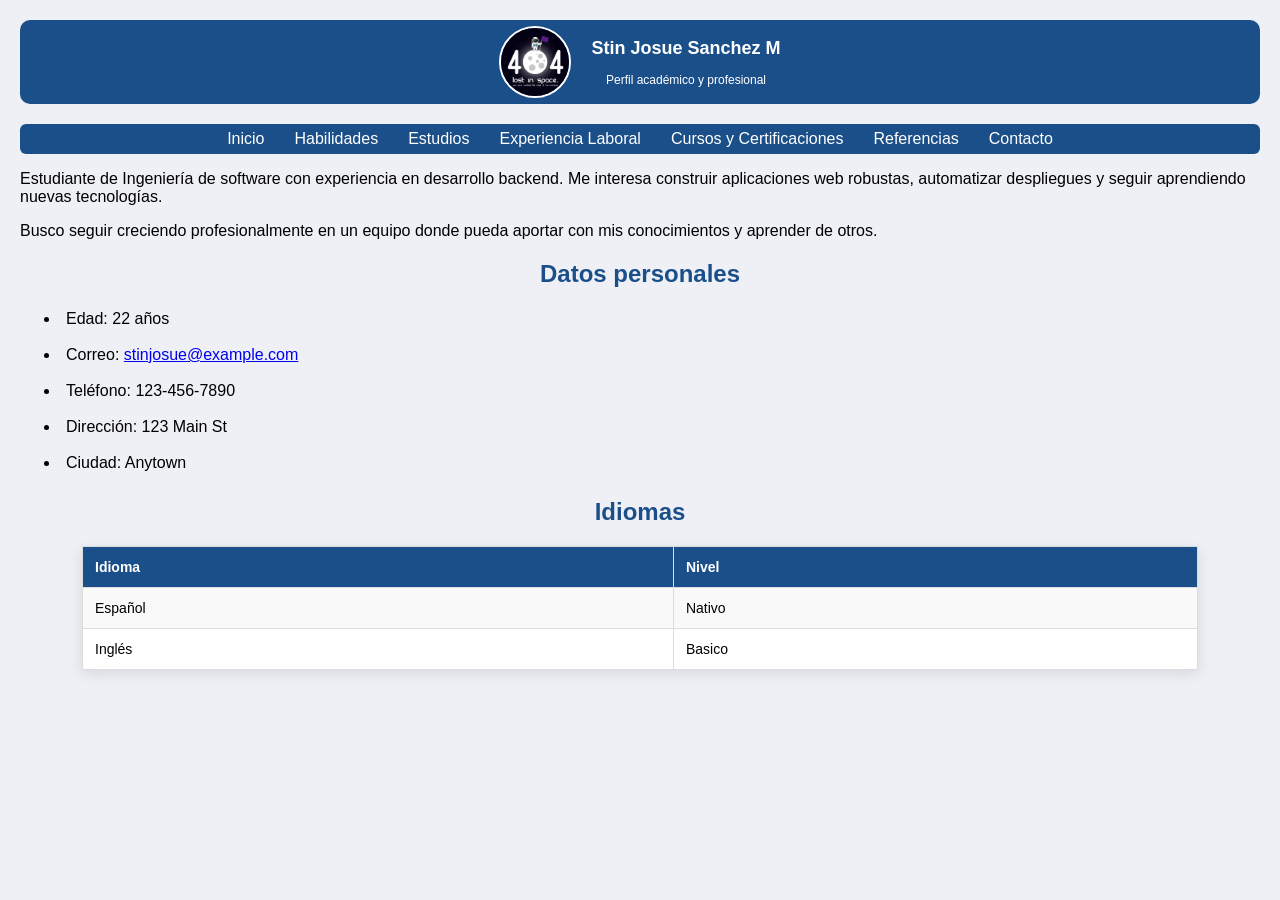
==== index.html @ f84e4e76 "first commit" ====
<!DOCTYPE html>
<html lang="es">
<head>
    <meta charset="UTF-8">
    <meta name="viewport" content="width=device-width, initial-scale=1.0">
    <title>Curriculum vitae</title>
    <link rel="stylesheet" href="css/styles.css">
</head>
<body >


      <header class="header">
        <img src="uploads/foto.png" alt="Foto de Stin Josue Sanchez M" class="perfil">
        <div>
            <h1>Stin Josue Sanchez M</h1>
            <p>Perfil académico y profesional</p>
        </div>
    </header>
    <nav>
        <a href="index.html">Inicio</a>
        <a href="habilidades.html">Habilidades</a>
        <a href="estudios.html">Estudios</a>
        <a href="experiencia.html">Experiencia Laboral</a>
        <a href="cursos.html">Cursos y Certificaciones</a>
        <a href="referencias.html">Referencias</a>
        <a href="contacto.html">Contacto</a>
    </nav>

   

    <p>Estudiante de Ingeniería de software con experiencia en desarrollo backend. Me interesa construir aplicaciones web robustas, automatizar despliegues y seguir aprendiendo nuevas tecnologías.</p>
    <p>Busco seguir creciendo profesionalmente en un equipo donde pueda aportar con mis conocimientos y aprender de otros.</p>

    <h2>Datos personales</h2>
    <ul>
        <li>Edad: 22 años</li>
        <li>Correo: <a href="mailto:stinjosue@example.com">stinjosue@example.com</a></li>
        <li>Teléfono: 123-456-7890</li>
        <li>Dirección: 123 Main St</li>
        <li>Ciudad: Anytown</li>
    </ul>

    <h2>Idiomas</h2>
    <table border="1" cellpadding="6">
        <tr>
            <th>Idioma</th>
            <th>Nivel</th>
        </tr>
        <tr>
            <td>Español</td>
            <td>Nativo</td>
        </tr>
        <tr>
            <td>Inglés</td>
            <td>Basico</td>
        </tr>
    </table>

  
</body>
</html>
---- css/styles.css ----
body{
    font-family: Arial, Helvetica, sans-serif;
    background-color: #eef0f5;
    padding: 20px;
    margin: 0;

}

 li{
    margin-bottom: 6px;
    justify-content: center;
    padding: 6px;
    


 }

nav {
    display: flex;
    flex-wrap: wrap;
    justify-content: center;
    gap: 6px;
    margin-bottom: 14px;
    border-radius: 6px;
    background-color: #1b4f8a;
    
}

nav a {
    color: #fff;
    text-decoration: none;
    padding: 6px 12px;
    border-radius: 6px;
}

nav a:hover {
    background-color: darkgrey;
    color: #fff;
}

.header {
    display: flex;
    align-items: center;
    justify-content: center;
    gap: 20px;
    background-color: #1b4f8a;
    color: #fff;
    border-radius: 10px;
    padding: 6px 20px;
    margin-bottom: 20px;
}

.header h1 {
    font-size: 18px;
    margin: 0 0 14px;
}

.header p {
    font-size: 12px;
    margin: 0;
    text-align: center;
}

.perfil {
    width: 68px;
    height: 68px;
    object-fit: cover;
    border-radius: 50%;
    border: 2px solid #fff;
}
h2 {
    color: #1b4f8a;
    margin-bottom: 6px;
    text-align: center;
    margin-top: 20px;
    font-size: 24px;
}

/* Estilos para las tablas*/

table {
width: 90%;
border-collapse: collapse;
  margin:20px auto;
  background-color: #fff;
  box-shadow: 0 4px 14px rgba(0, 0, 0, 0.1);
}

th {
  border: 1px solid #ddd;
  padding: 12px;
  text-align: left;
  font-size: 14px;
  background-color:  #1b4f8a;
  color: #fff;
}
td {
  border: 1px solid #ddd;
  padding: 12px;
  font-size: 14px;
}

tr:nth-child(even) {
  background-color: #f9f9f9;
}

tr hover td{
  background-color:  #1b4f8a;
}

/*Estilos para el form*/

form {
  width: 450px;
  max-width: 90%;
  margin: 20px auto;
  background-color: #fff;
  padding: 25px;
  border-radius: 10px;
  box-shadow: 0 4px 14px rgba(0, 0, 0, 0.1);
  align-items: center;
  box-sizing: border-box;
}

/*Etiquetas dentro del form*/
form label {
  display: block;
  margin-bottom: 5px;
  font-weight: bold;
  COLOR: #1b4f8a;
  font-size: 14px;
   font-family: Arial, Helvetica, sans-serif;
  font-weight: bold;

}
form input[type="text"],
form input[type="email"],
form input[type="tel"],
form input[type="date"] {
  width: 100%;
  padding: 8px;
  border: 1px solid #ccc;
  border-radius: 4px;
  box-sizing: border-box;
  font-size: 14px;
  font-family: Arial, Helvetica, sans-serif;
}

form input[type="submit"] {
  background-color: #1b4f8a;
  color: white;
  padding: 10px 20px;
  border: none;
  border-radius: 4px;
  cursor: pointer;
  font-size: 14px;
  width: 100%;
}

form input[type="submit"]:hover {
  background-color: #0d2e5a;
}

select {
  width: 100%;
  padding: 8px;
  border: 1px solid #ccc;
  border-radius: 4px;
  box-sizing: border-box;
  font-size: 14px;
  font-family: Arial, Helvetica, sans-serif;
}

form textarea {
  width: 100%;
  padding: 8px;
  border: 1px solid #ccc;
  border-radius: 4px;
  box-sizing: border-box;
  font-size: 14px;
  font-family: Arial, Helvetica, sans-serif;
}
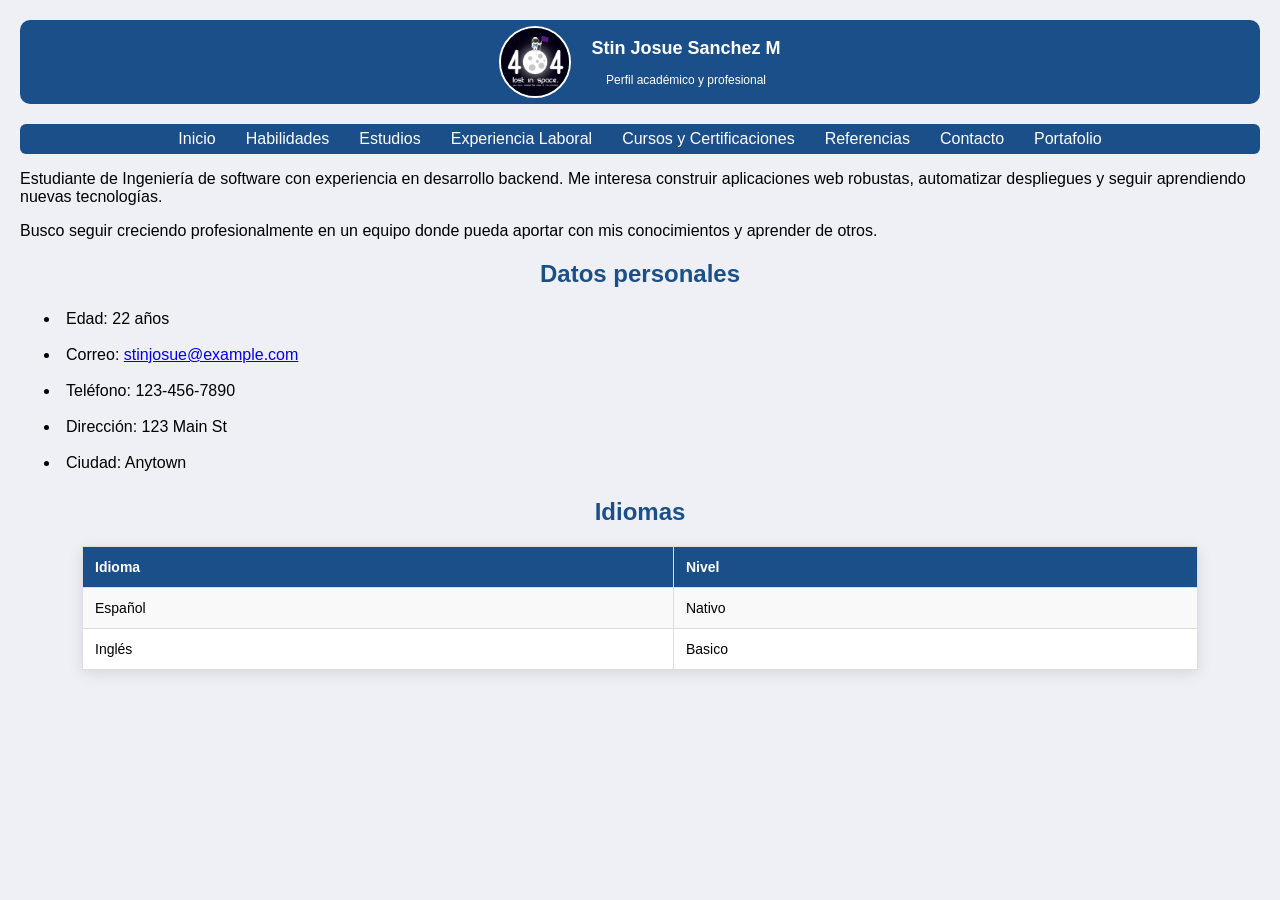
==== commit dac795c0: "Agrega portafolio, actualiza páginas y workflow de deploy al VPS" ====
--- a/index.html
+++ b/index.html
@@ -24,6 +24,9 @@
         <a href="cursos.html">Cursos y Certificaciones</a>
         <a href="referencias.html">Referencias</a>
         <a href="contacto.html">Contacto</a>
+        <a href="portafolio.html">Portafolio</a>
+
+
     </nav>
 
    
